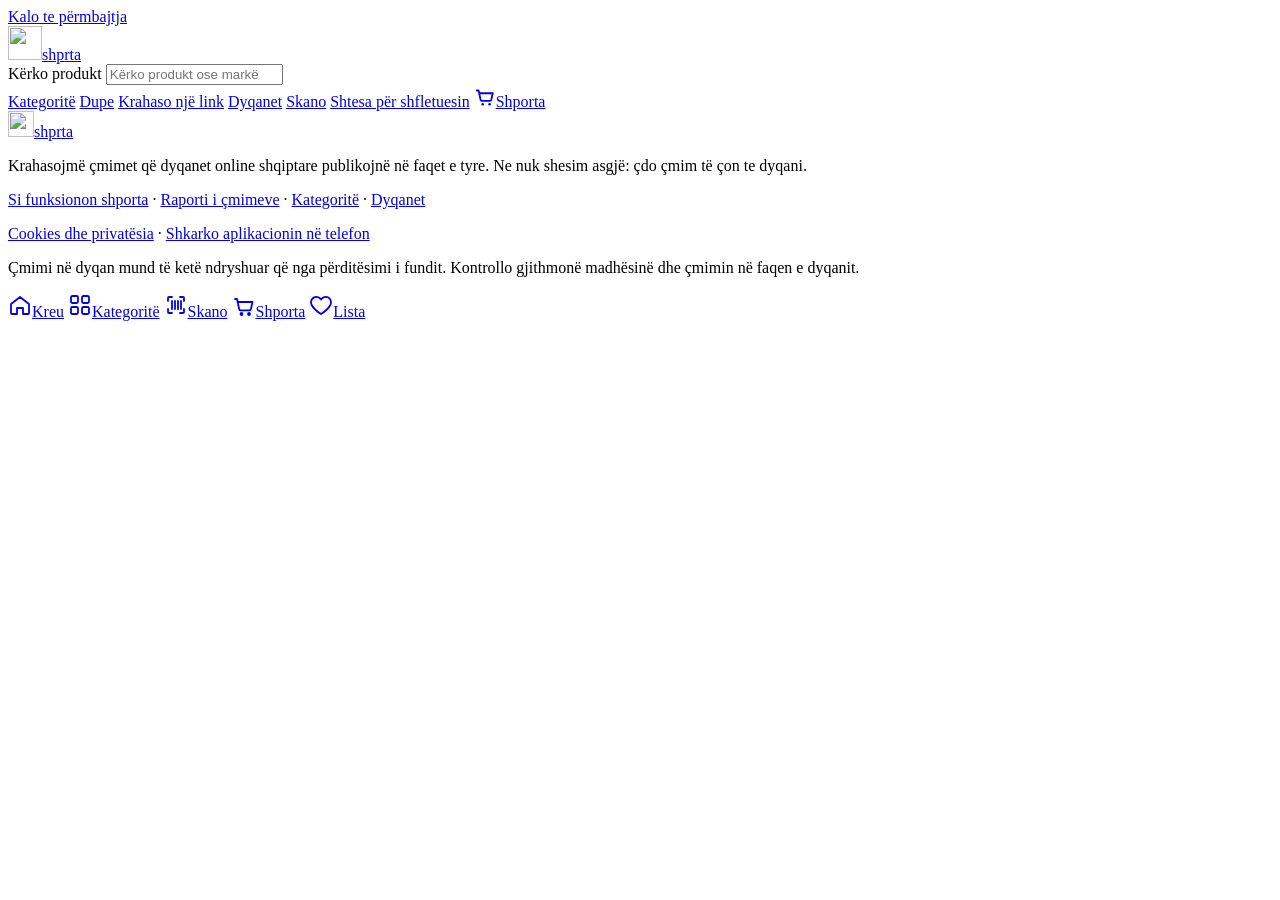
==== web/index.html @ 4de08eb2 "Comparison only: list only products sold by 2+ shops (no single-shop catalogue); dupes secondary, at" ====
<!doctype html>
<html lang="sq">
<head>
<meta charset="utf-8">
<meta name="viewport" content="width=device-width,initial-scale=1">
<title>shporta: krahaso çmimet në dyqanet online të Shqipërisë</title>
<meta name="description" content="I njëjti produkt, çmime të ndryshme. Krahaso çmimet e të njëjtit produkt, në të njëjtën madhësi, në dyqanet online shqiptare: kozmetikë, parfume, kujdes për lëkurën dhe flokët, grim dhe produkte për fëmijë.">
<link rel="icon" href="/favicon.ico?v=2" sizes="any">
<link rel="icon" href="/assets/favicon.svg?v=2" type="image/svg+xml">
<link rel="apple-touch-icon" href="/assets/apple-touch-icon.png?v=2">
<meta name="apple-mobile-web-app-title" content="shporta">
<link rel="manifest" href="/manifest.webmanifest?v=2">
<meta name="theme-color" content="#14121F">
<link rel="preconnect" href="https://fonts.googleapis.com">
<link rel="preconnect" href="https://fonts.gstatic.com" crossorigin>
<link href="https://fonts.googleapis.com/css2?family=Bricolage+Grotesque:opsz,wght@12..96,800&family=Poppins:wght@500;600;800&family=Source+Sans+3:wght@400;600&display=swap" rel="stylesheet">
<link rel="stylesheet" href="/styles.css">
</head>
<body>
<a class="skip" href="#main">Kalo te përmbajtja</a>
<header class="top">
  <div class="wrap top-in">
    <a class="brand" href="/" data-link aria-label="shporta, faqja kryesore">
      <img src="/assets/shporta-mark.svg" alt="" width="34" height="34"><span class="wm">shp<i></i>rta</span>
    </a>
    <form class="top-search" role="search" data-search>
      <label class="sr" for="q-top">Kërko produkt</label>
      <input id="q-top" name="q" type="search" placeholder="Kërko produkt ose markë" autocomplete="off">
    </form>
    <nav class="top-nav" aria-label="Kryesore">
      <a href="/kategorite" data-link>Kategoritë</a>
      <a href="/dupe" data-link>Dupe</a>
      <a href="/ndaj" data-link>Krahaso një link</a>
      <a href="/dyqanet" data-link>Dyqanet</a>
      <a href="/skano" data-link>Skano</a>
      <a href="/shtesa" data-link>Shtesa për shfletuesin</a>
      <a href="/lista" data-link id="nav-lista" hidden>Lista ime<span></span></a>
      <a href="/shporta" data-link id="nav-basket" class="nav-basket" aria-label="Shporta ime"><svg viewBox="0 0 24 24" width="22" height="22" aria-hidden="true"><path d="M3 6h2l2.2 10.2a1.5 1.5 0 0 0 1.5 1.2h8.6a1.5 1.5 0 0 0 1.5-1.2L20.5 9H6.2" fill="none" stroke="currentColor" stroke-width="2" stroke-linecap="round" stroke-linejoin="round"/><circle cx="9.5" cy="21" r="1.4" fill="currentColor"/><circle cx="17" cy="21" r="1.4" fill="currentColor"/></svg>Shporta<span></span></a>
    </nav>
  </div>
</header>
<main id="main" tabindex="-1"></main>
<footer class="foot">
  <div class="wrap foot-in">
    <div>
      <a class="brand brand-sm" href="/" data-link aria-label="shporta, faqja kryesore"><img src="/assets/shporta-mark.svg" alt="" width="26" height="26"><span class="wm">shp<i></i>rta</span></a>
      <p>Krahasojmë çmimet që dyqanet online shqiptare publikojnë në faqet e tyre. Ne nuk shesim asgjë: çdo çmim të çon te dyqani.</p>
    </div>
    <div>
      <p id="foot-updated"></p>
      <p><a href="/rreth" data-link>Si funksionon shporta</a> · <a href="/raport" data-link>Raporti i çmimeve</a> · <a href="/kategorite" data-link>Kategoritë</a> · <a href="/dyqanet" data-link>Dyqanet</a></p>
      <p><a href="/privatesia" data-link>Cookies dhe privatësia</a> · <a href="#" data-install>Shkarko aplikacionin në telefon</a></p>
      <p>Çmimi në dyqan mund të ketë ndryshuar që nga përditësimi i fundit. Kontrollo gjithmonë madhësinë dhe çmimin në faqen e dyqanit.</p>
    </div>
  </div>
</footer>
<nav class="tabbar" aria-label="Navigimi në telefon">
  <a href="/" data-link><svg viewBox="0 0 24 24" width="24" height="24" aria-hidden="true" fill="none" stroke="currentColor" stroke-width="1.8" stroke-linecap="round" stroke-linejoin="round"><path d="M3 11l9-7 9 7v9a1 1 0 0 1-1 1h-5v-6H9v6H4a1 1 0 0 1-1-1z"/></svg><span>Kreu</span></a>
  <a href="/kategorite" data-link><svg viewBox="0 0 24 24" width="24" height="24" aria-hidden="true" fill="none" stroke="currentColor" stroke-width="1.8" stroke-linecap="round" stroke-linejoin="round"><rect x="3" y="3" width="7" height="7" rx="1.5"/><rect x="14" y="3" width="7" height="7" rx="1.5"/><rect x="3" y="14" width="7" height="7" rx="1.5"/><rect x="14" y="14" width="7" height="7" rx="1.5"/></svg><span>Kategoritë</span></a>
  <a href="/skano" data-link class="tab-scan"><svg viewBox="0 0 24 24" width="24" height="24" aria-hidden="true" fill="none" stroke="currentColor" stroke-width="1.8" stroke-linecap="round" stroke-linejoin="round"><path d="M4 8V5a1 1 0 0 1 1-1h3M16 4h3a1 1 0 0 1 1 1v3M20 16v3a1 1 0 0 1-1 1h-3M8 20H5a1 1 0 0 1-1-1v-3"/><path d="M8 8v8M11 8v8M14 8v8M17 8v8"/></svg><span>Skano</span></a>
  <a href="/shporta" data-link class="tab-basket"><svg viewBox="0 0 24 24" width="24" height="24" aria-hidden="true" fill="none" stroke="currentColor" stroke-width="1.8" stroke-linecap="round" stroke-linejoin="round"><path d="M3 6h2l2.2 10.2a1.5 1.5 0 0 0 1.5 1.2h8.6a1.5 1.5 0 0 0 1.5-1.2L20.5 9H6.2"/><circle cx="9.5" cy="21" r="1"/><circle cx="17" cy="21" r="1"/></svg><span>Shporta</span><b></b></a>
  <a href="/lista" data-link><svg viewBox="0 0 24 24" width="24" height="24" aria-hidden="true" fill="none" stroke="currentColor" stroke-width="1.8" stroke-linecap="round" stroke-linejoin="round"><path d="M12 21s-7-4.4-9.3-9A5.2 5.2 0 0 1 12 6.5 5.2 5.2 0 0 1 21.3 12C19 16.6 12 21 12 21z"/></svg><span>Lista</span></a>
</nav>
<script src="/app.js" type="module"></script>
</body>
</html>
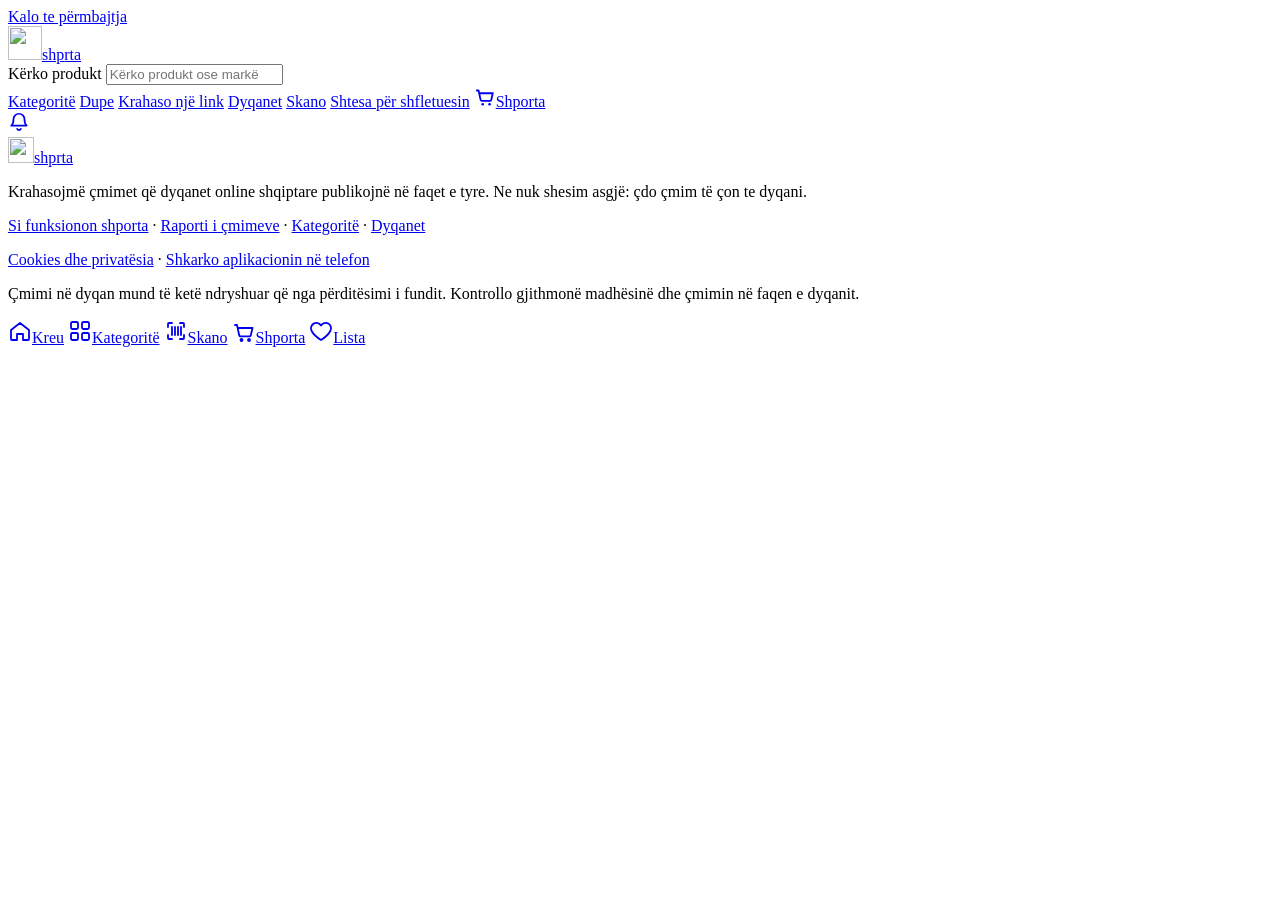
==== commit 3583ac21: "Notifications: in-app bell with price drops on followed products, and phone/computer notifications (" ====
--- a/web/index.html
+++ b/web/index.html
@@ -37,6 +37,7 @@
       <a href="/lista" data-link id="nav-lista" hidden>Lista ime<span></span></a>
       <a href="/shporta" data-link id="nav-basket" class="nav-basket" aria-label="Shporta ime"><svg viewBox="0 0 24 24" width="22" height="22" aria-hidden="true"><path d="M3 6h2l2.2 10.2a1.5 1.5 0 0 0 1.5 1.2h8.6a1.5 1.5 0 0 0 1.5-1.2L20.5 9H6.2" fill="none" stroke="currentColor" stroke-width="2" stroke-linecap="round" stroke-linejoin="round"/><circle cx="9.5" cy="21" r="1.4" fill="currentColor"/><circle cx="17" cy="21" r="1.4" fill="currentColor"/></svg>Shporta<span></span></a>
     </nav>
+    <a href="/njoftime" data-link id="nav-bell" class="bell" aria-label="Njoftimet"><svg viewBox="0 0 24 24" width="22" height="22" aria-hidden="true" fill="none" stroke="currentColor" stroke-width="1.9" stroke-linecap="round" stroke-linejoin="round"><path d="M6 9a6 6 0 0 1 12 0c0 4.5 1.6 6.3 2.4 7H3.6C4.4 15.3 6 13.5 6 9z"/><path d="M10 19.5a2.2 2.2 0 0 0 4 0"/></svg><b></b></a>
   </div>
 </header>
 <main id="main" tabindex="-1"></main>
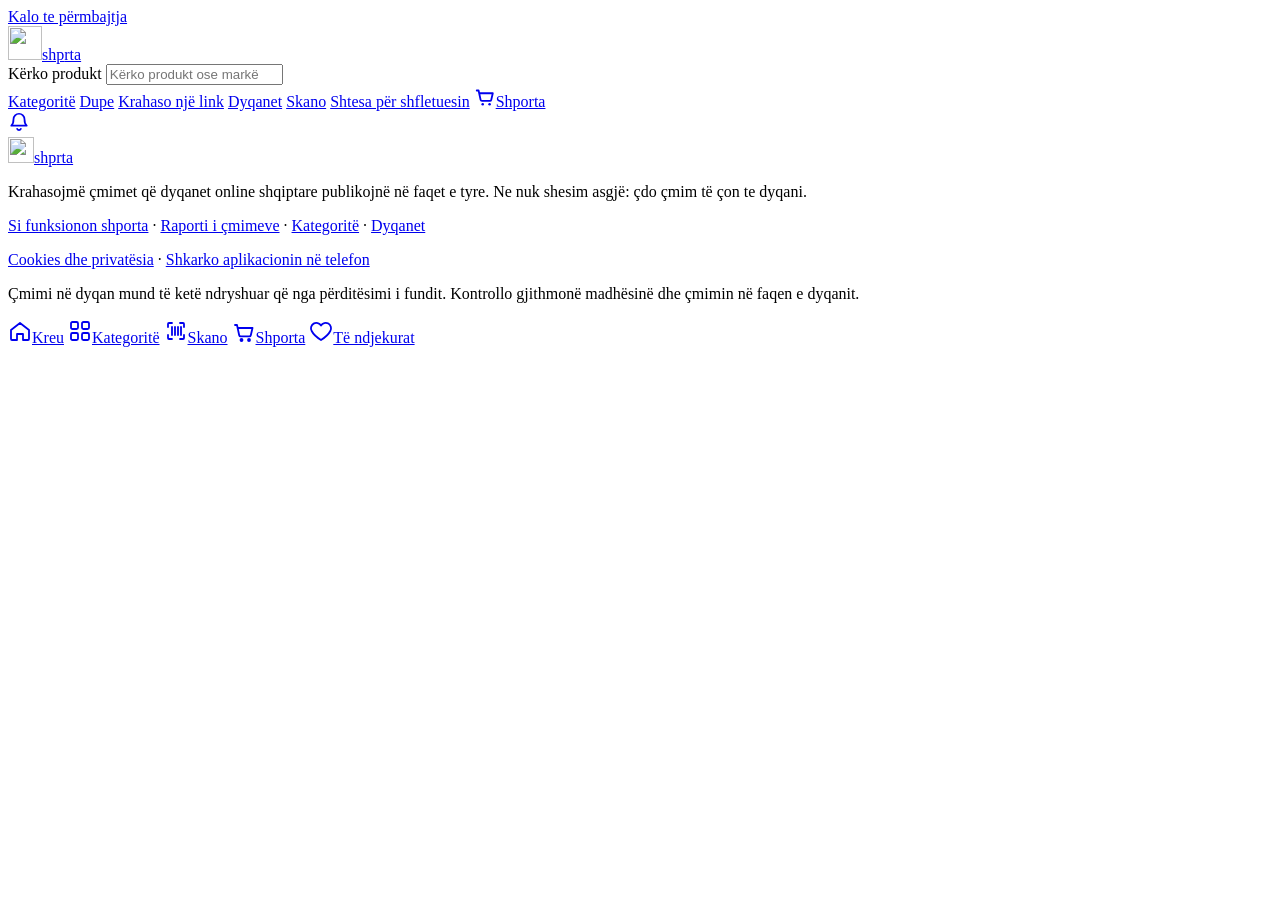
==== commit 6d224377: "Easier on a phone, round 2: 'Të ndjekurat' tab, empty pages suggest where to start, category order a" ====
--- a/web/index.html
+++ b/web/index.html
@@ -60,7 +60,7 @@
   <a href="/kategorite" data-link><svg viewBox="0 0 24 24" width="24" height="24" aria-hidden="true" fill="none" stroke="currentColor" stroke-width="1.8" stroke-linecap="round" stroke-linejoin="round"><rect x="3" y="3" width="7" height="7" rx="1.5"/><rect x="14" y="3" width="7" height="7" rx="1.5"/><rect x="3" y="14" width="7" height="7" rx="1.5"/><rect x="14" y="14" width="7" height="7" rx="1.5"/></svg><span>Kategoritë</span></a>
   <a href="/skano" data-link class="tab-scan"><svg viewBox="0 0 24 24" width="24" height="24" aria-hidden="true" fill="none" stroke="currentColor" stroke-width="1.8" stroke-linecap="round" stroke-linejoin="round"><path d="M4 8V5a1 1 0 0 1 1-1h3M16 4h3a1 1 0 0 1 1 1v3M20 16v3a1 1 0 0 1-1 1h-3M8 20H5a1 1 0 0 1-1-1v-3"/><path d="M8 8v8M11 8v8M14 8v8M17 8v8"/></svg><span>Skano</span></a>
   <a href="/shporta" data-link class="tab-basket"><svg viewBox="0 0 24 24" width="24" height="24" aria-hidden="true" fill="none" stroke="currentColor" stroke-width="1.8" stroke-linecap="round" stroke-linejoin="round"><path d="M3 6h2l2.2 10.2a1.5 1.5 0 0 0 1.5 1.2h8.6a1.5 1.5 0 0 0 1.5-1.2L20.5 9H6.2"/><circle cx="9.5" cy="21" r="1"/><circle cx="17" cy="21" r="1"/></svg><span>Shporta</span><b></b></a>
-  <a href="/lista" data-link><svg viewBox="0 0 24 24" width="24" height="24" aria-hidden="true" fill="none" stroke="currentColor" stroke-width="1.8" stroke-linecap="round" stroke-linejoin="round"><path d="M12 21s-7-4.4-9.3-9A5.2 5.2 0 0 1 12 6.5 5.2 5.2 0 0 1 21.3 12C19 16.6 12 21 12 21z"/></svg><span>Lista</span></a>
+  <a href="/lista" data-link><svg viewBox="0 0 24 24" width="24" height="24" aria-hidden="true" fill="none" stroke="currentColor" stroke-width="1.8" stroke-linecap="round" stroke-linejoin="round"><path d="M12 21s-7-4.4-9.3-9A5.2 5.2 0 0 1 12 6.5 5.2 5.2 0 0 1 21.3 12C19 16.6 12 21 12 21z"/></svg><span>Të ndjekurat</span></a>
 </nav>
 <script src="/app.js" type="module"></script>
 </body>
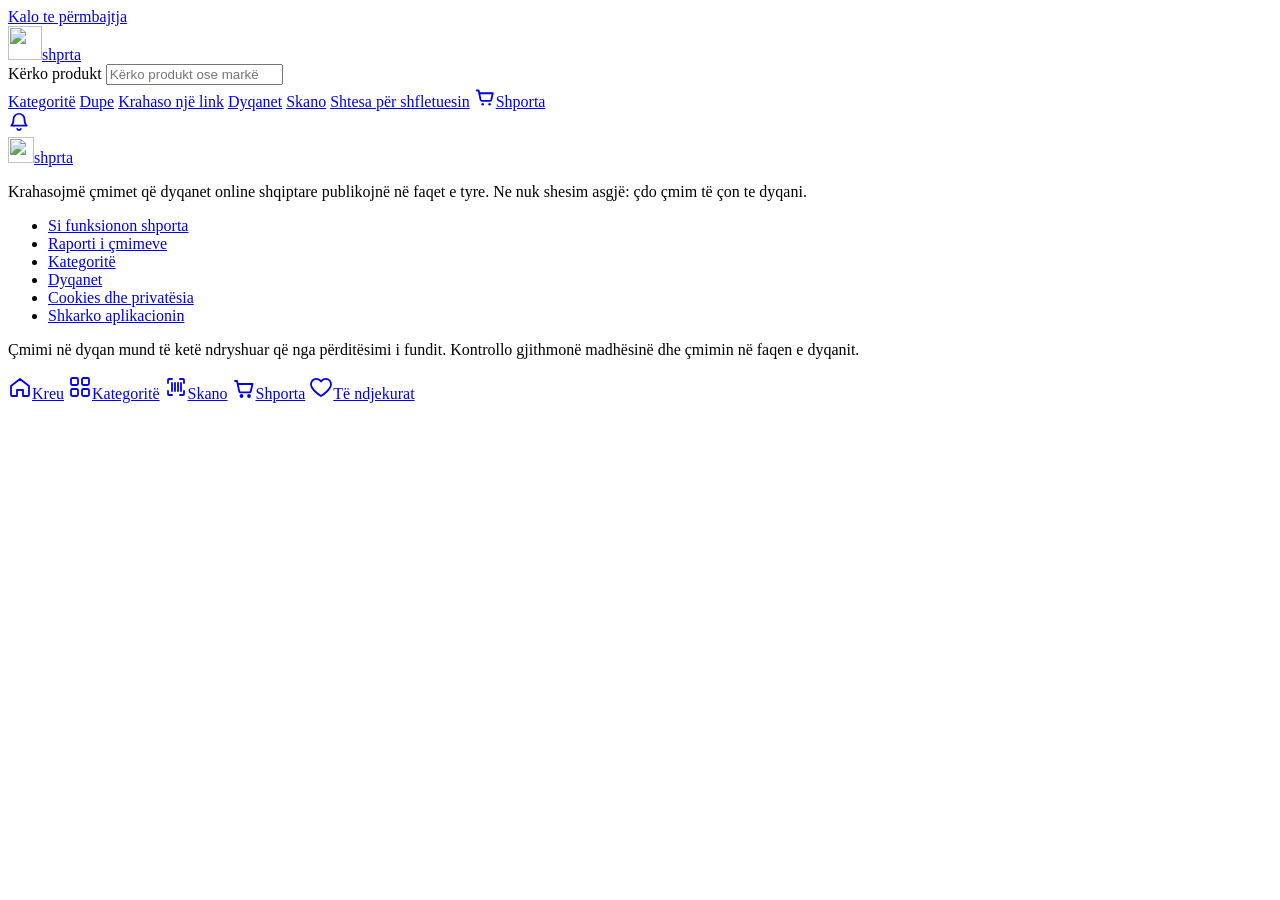
==== commit bf343161: "New look: dark top with lime, bright photos, calmer links, consistent spacing, light motion, show-mo" ====
--- a/web/index.html
+++ b/web/index.html
@@ -13,7 +13,7 @@
 <meta name="theme-color" content="#14121F">
 <link rel="preconnect" href="https://fonts.googleapis.com">
 <link rel="preconnect" href="https://fonts.gstatic.com" crossorigin>
-<link href="https://fonts.googleapis.com/css2?family=Bricolage+Grotesque:opsz,wght@12..96,800&family=Poppins:wght@500;600;800&family=Source+Sans+3:wght@400;600&display=swap" rel="stylesheet">
+<link href="https://fonts.googleapis.com/css2?family=Bricolage+Grotesque:opsz,wght@12..96,800&family=Instrument+Sans:wght@500;600;700&family=Newsreader:opsz,wght@6..72,500&family=Source+Sans+3:wght@400;600&display=swap" rel="stylesheet">
 <link rel="stylesheet" href="/styles.css">
 </head>
 <body>
@@ -49,8 +49,11 @@
     </div>
     <div>
       <p id="foot-updated"></p>
-      <p><a href="/rreth" data-link>Si funksionon shporta</a> · <a href="/raport" data-link>Raporti i çmimeve</a> · <a href="/kategorite" data-link>Kategoritë</a> · <a href="/dyqanet" data-link>Dyqanet</a></p>
-      <p><a href="/privatesia" data-link>Cookies dhe privatësia</a> · <a href="#" data-install>Shkarko aplikacionin në telefon</a></p>
+      <ul class="foot-links">
+        <li><a href="/rreth" data-link>Si funksionon shporta</a></li><li><a href="/raport" data-link>Raporti i çmimeve</a></li>
+        <li><a href="/kategorite" data-link>Kategoritë</a></li><li><a href="/dyqanet" data-link>Dyqanet</a></li>
+        <li><a href="/privatesia" data-link>Cookies dhe privatësia</a></li><li><a href="#" data-install>Shkarko aplikacionin</a></li>
+      </ul>
       <p>Çmimi në dyqan mund të ketë ndryshuar që nga përditësimi i fundit. Kontrollo gjithmonë madhësinë dhe çmimin në faqen e dyqanit.</p>
     </div>
   </div>
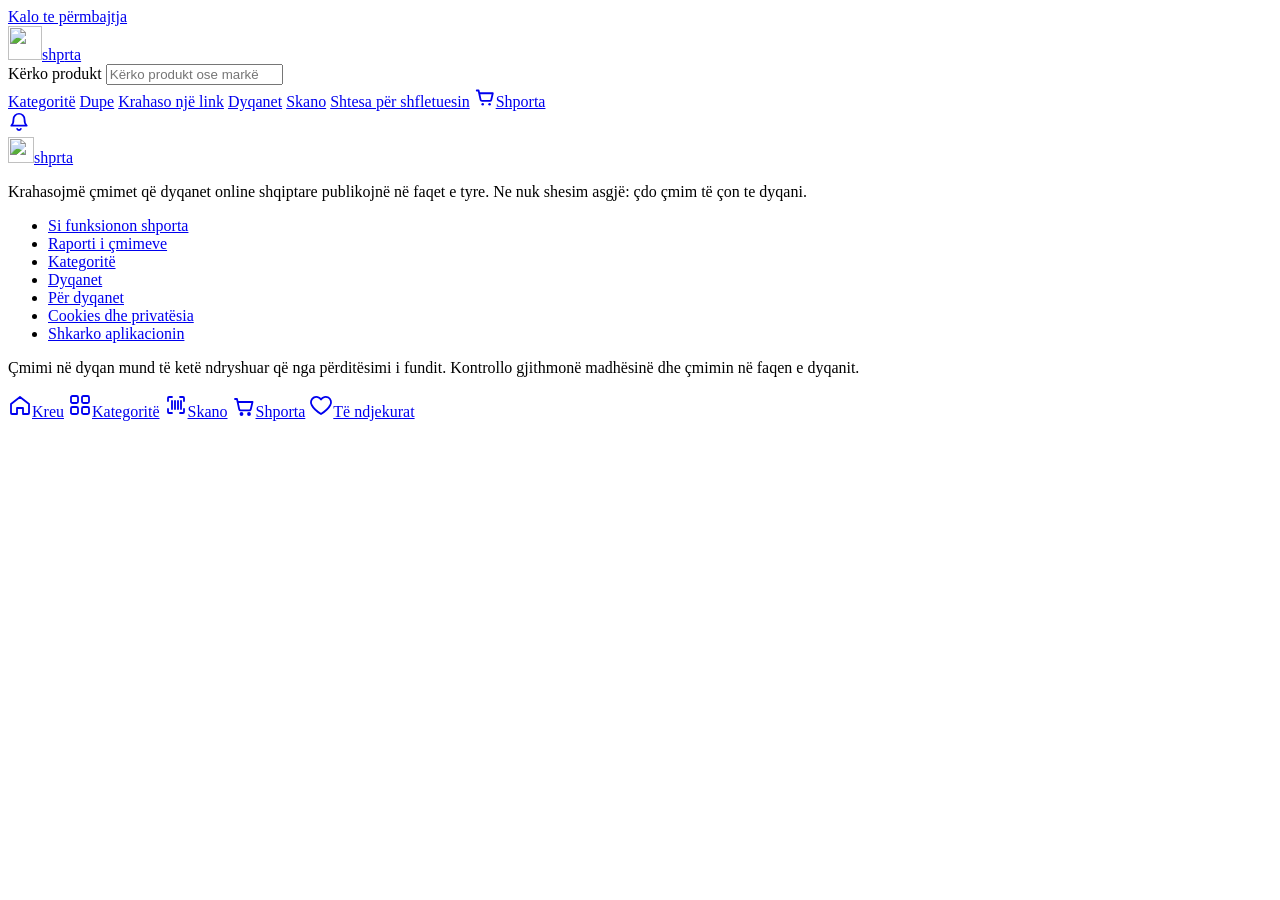
==== commit b3029a79: "Shared prices and a page for shops. The extension (1.2.0) asks, only at a shop shporta can't read it" ====
--- a/web/index.html
+++ b/web/index.html
@@ -52,7 +52,7 @@
       <ul class="foot-links">
         <li><a href="/rreth" data-link>Si funksionon shporta</a></li><li><a href="/raport" data-link>Raporti i çmimeve</a></li>
         <li><a href="/kategorite" data-link>Kategoritë</a></li><li><a href="/dyqanet" data-link>Dyqanet</a></li>
-        <li><a href="/privatesia" data-link>Cookies dhe privatësia</a></li><li><a href="#" data-install>Shkarko aplikacionin</a></li>
+        <li><a href="/per-dyqanet" data-link>Për dyqanet</a></li><li><a href="/privatesia" data-link>Cookies dhe privatësia</a></li><li><a href="#" data-install>Shkarko aplikacionin</a></li>
       </ul>
       <p>Çmimi në dyqan mund të ketë ndryshuar që nga përditësimi i fundit. Kontrollo gjithmonë madhësinë dhe çmimin në faqen e dyqanit.</p>
     </div>
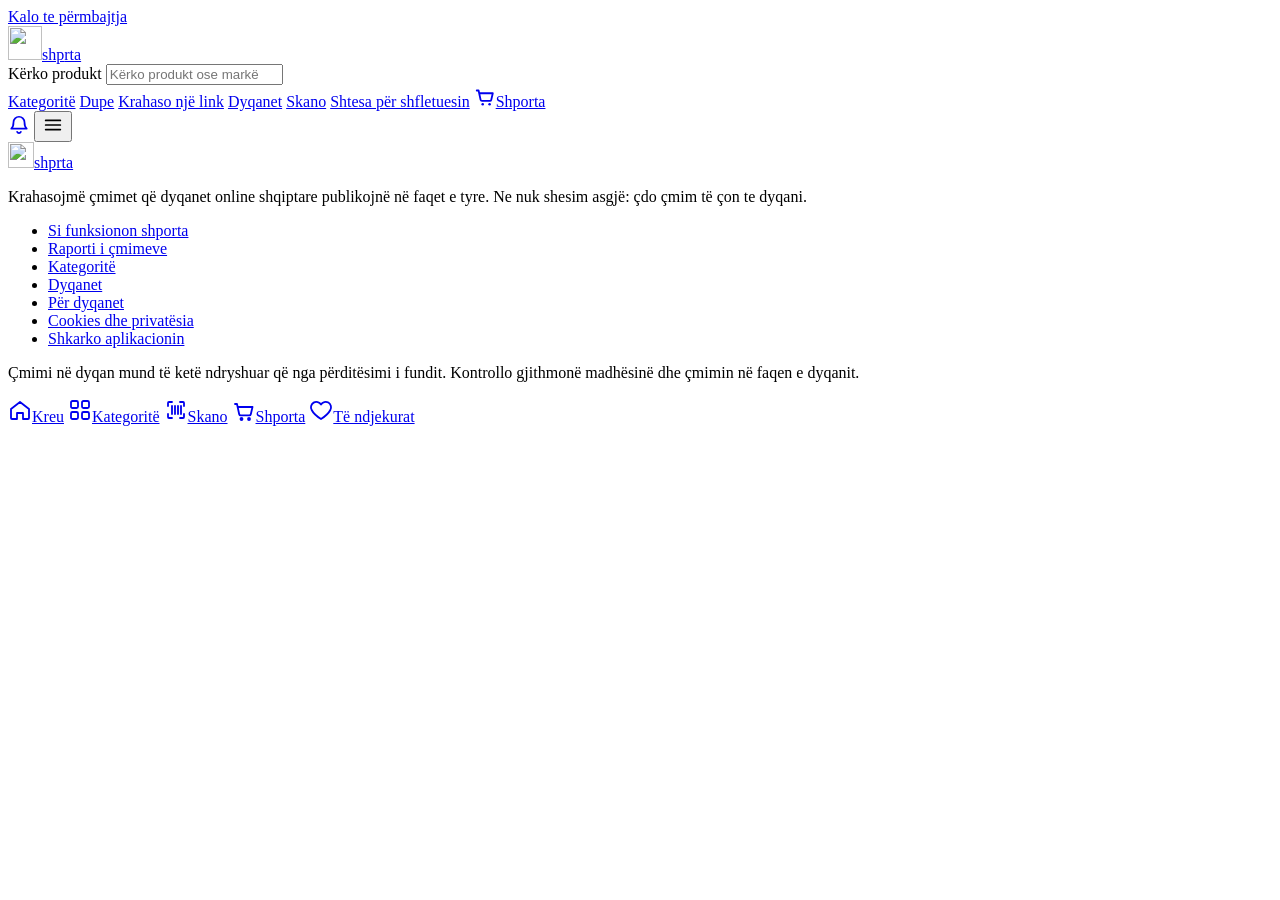
==== commit c848555c: "A menu like any phone app: a button next to the bell opens every place in shporta (a sheet from the " ====
--- a/web/index.html
+++ b/web/index.html
@@ -2,13 +2,16 @@
 <html lang="sq">
 <head>
 <meta charset="utf-8">
-<meta name="viewport" content="width=device-width,initial-scale=1">
+<meta name="viewport" content="width=device-width,initial-scale=1,viewport-fit=cover">
 <title>shporta: krahaso çmimet në dyqanet online të Shqipërisë</title>
 <meta name="description" content="I njëjti produkt, çmime të ndryshme. Krahaso çmimet e të njëjtit produkt, në të njëjtën madhësi, në dyqanet online shqiptare: kozmetikë, parfume, kujdes për lëkurën dhe flokët, grim dhe produkte për fëmijë.">
 <link rel="icon" href="/favicon.ico?v=2" sizes="any">
 <link rel="icon" href="/assets/favicon.svg?v=2" type="image/svg+xml">
 <link rel="apple-touch-icon" href="/assets/apple-touch-icon.png?v=2">
 <meta name="apple-mobile-web-app-title" content="shporta">
+<meta name="apple-mobile-web-app-capable" content="yes">
+<meta name="mobile-web-app-capable" content="yes">
+<meta name="apple-mobile-web-app-status-bar-style" content="black">
 <link rel="manifest" href="/manifest.webmanifest?v=2">
 <meta name="theme-color" content="#14121F">
 <link rel="preconnect" href="https://fonts.googleapis.com">
@@ -38,6 +41,7 @@
       <a href="/shporta" data-link id="nav-basket" class="nav-basket" aria-label="Shporta ime"><svg viewBox="0 0 24 24" width="22" height="22" aria-hidden="true"><path d="M3 6h2l2.2 10.2a1.5 1.5 0 0 0 1.5 1.2h8.6a1.5 1.5 0 0 0 1.5-1.2L20.5 9H6.2" fill="none" stroke="currentColor" stroke-width="2" stroke-linecap="round" stroke-linejoin="round"/><circle cx="9.5" cy="21" r="1.4" fill="currentColor"/><circle cx="17" cy="21" r="1.4" fill="currentColor"/></svg>Shporta<span></span></a>
     </nav>
     <a href="/njoftime" data-link id="nav-bell" class="bell" aria-label="Njoftimet"><svg viewBox="0 0 24 24" width="22" height="22" aria-hidden="true" fill="none" stroke="currentColor" stroke-width="1.9" stroke-linecap="round" stroke-linejoin="round"><path d="M6 9a6 6 0 0 1 12 0c0 4.5 1.6 6.3 2.4 7H3.6C4.4 15.3 6 13.5 6 9z"/><path d="M10 19.5a2.2 2.2 0 0 0 4 0"/></svg><b></b></a>
+    <button type="button" class="bell menu-btn" id="menu-open" aria-label="Menuja" aria-haspopup="dialog" aria-controls="menu"><svg viewBox="0 0 24 24" width="22" height="22" aria-hidden="true" fill="none" stroke="currentColor" stroke-width="1.9" stroke-linecap="round"><path d="M4 7h16M4 12h16M4 17h16"/></svg></button>
   </div>
 </header>
 <main id="main" tabindex="-1"></main>
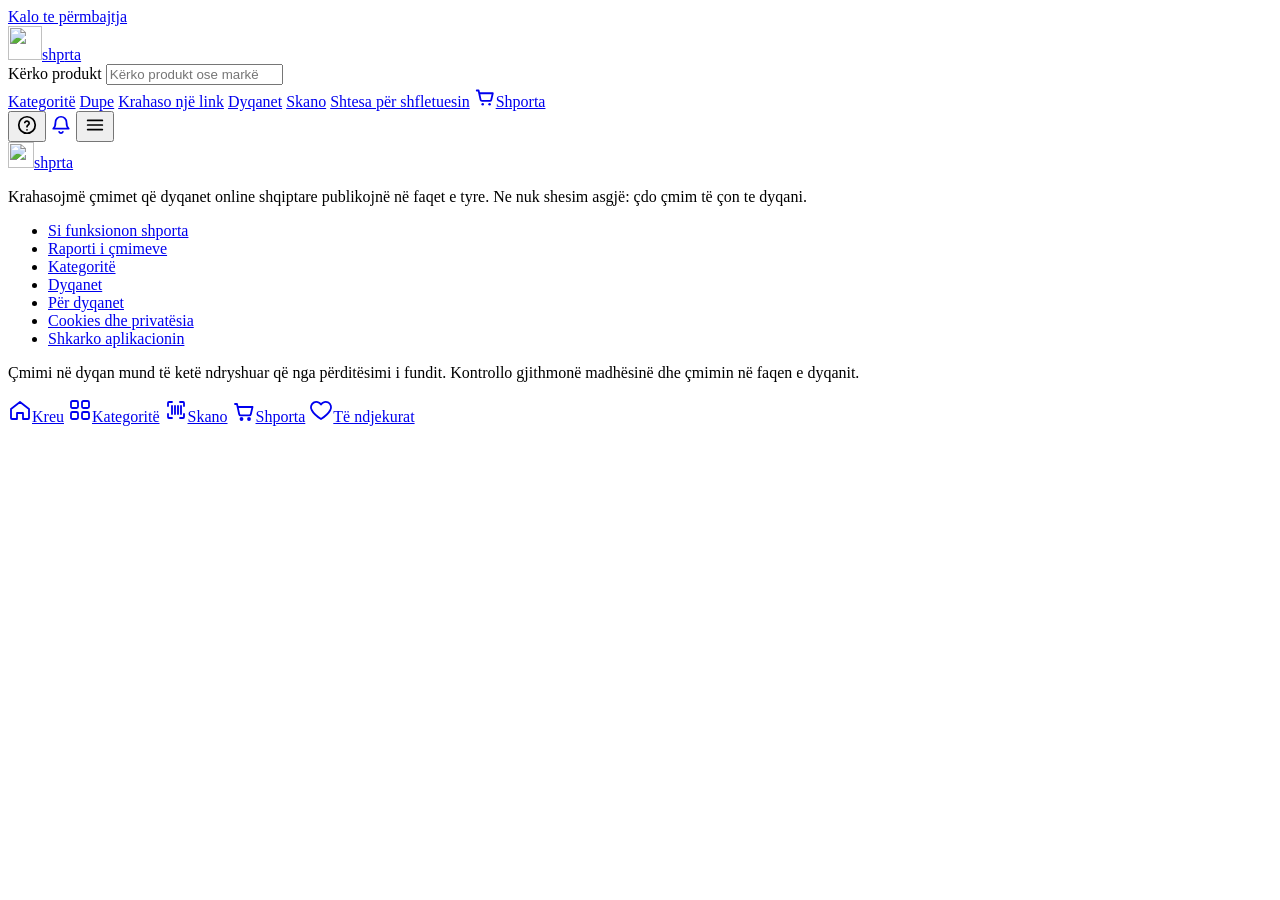
==== commit 08386c91: "A short guide, the way trualli.si does it: a ? next to the bell (and Si funksionon in the menu) open" ====
--- a/web/index.html
+++ b/web/index.html
@@ -23,6 +23,7 @@
 <a class="skip" href="#main">Kalo te përmbajtja</a>
 <header class="top">
   <div class="wrap top-in">
+    <button type="button" class="back-btn" id="nav-back" aria-label="Kthehu mbrapa" hidden><svg viewBox="0 0 24 24" width="24" height="24" aria-hidden="true" fill="none" stroke="currentColor" stroke-width="2.2" stroke-linecap="round" stroke-linejoin="round"><path d="M15 5l-7 7 7 7"/></svg></button>
     <a class="brand" href="/" data-link aria-label="shporta, faqja kryesore">
       <img src="/assets/shporta-mark.svg" alt="" width="34" height="34"><span class="wm">shp<i></i>rta</span>
     </a>
@@ -40,6 +41,7 @@
       <a href="/lista" data-link id="nav-lista" hidden>Lista ime<span></span></a>
       <a href="/shporta" data-link id="nav-basket" class="nav-basket" aria-label="Shporta ime"><svg viewBox="0 0 24 24" width="22" height="22" aria-hidden="true"><path d="M3 6h2l2.2 10.2a1.5 1.5 0 0 0 1.5 1.2h8.6a1.5 1.5 0 0 0 1.5-1.2L20.5 9H6.2" fill="none" stroke="currentColor" stroke-width="2" stroke-linecap="round" stroke-linejoin="round"/><circle cx="9.5" cy="21" r="1.4" fill="currentColor"/><circle cx="17" cy="21" r="1.4" fill="currentColor"/></svg>Shporta<span></span></a>
     </nav>
+    <button type="button" class="bell guide-btn" id="guide-open" aria-label="Si funksionon shporta" aria-haspopup="dialog"><svg viewBox="0 0 24 24" width="22" height="22" aria-hidden="true" fill="none" stroke="currentColor" stroke-width="1.9" stroke-linecap="round" stroke-linejoin="round"><circle cx="12" cy="12" r="9"/><path d="M9.6 9.3a2.5 2.5 0 0 1 4.8.9c0 1.7-2.4 2.2-2.4 3.6"/><path d="M12 17.2v.1"/></svg></button>
     <a href="/njoftime" data-link id="nav-bell" class="bell" aria-label="Njoftimet"><svg viewBox="0 0 24 24" width="22" height="22" aria-hidden="true" fill="none" stroke="currentColor" stroke-width="1.9" stroke-linecap="round" stroke-linejoin="round"><path d="M6 9a6 6 0 0 1 12 0c0 4.5 1.6 6.3 2.4 7H3.6C4.4 15.3 6 13.5 6 9z"/><path d="M10 19.5a2.2 2.2 0 0 0 4 0"/></svg><b></b></a>
     <button type="button" class="bell menu-btn" id="menu-open" aria-label="Menuja" aria-haspopup="dialog" aria-controls="menu"><svg viewBox="0 0 24 24" width="22" height="22" aria-hidden="true" fill="none" stroke="currentColor" stroke-width="1.9" stroke-linecap="round"><path d="M4 7h16M4 12h16M4 17h16"/></svg></button>
   </div>
